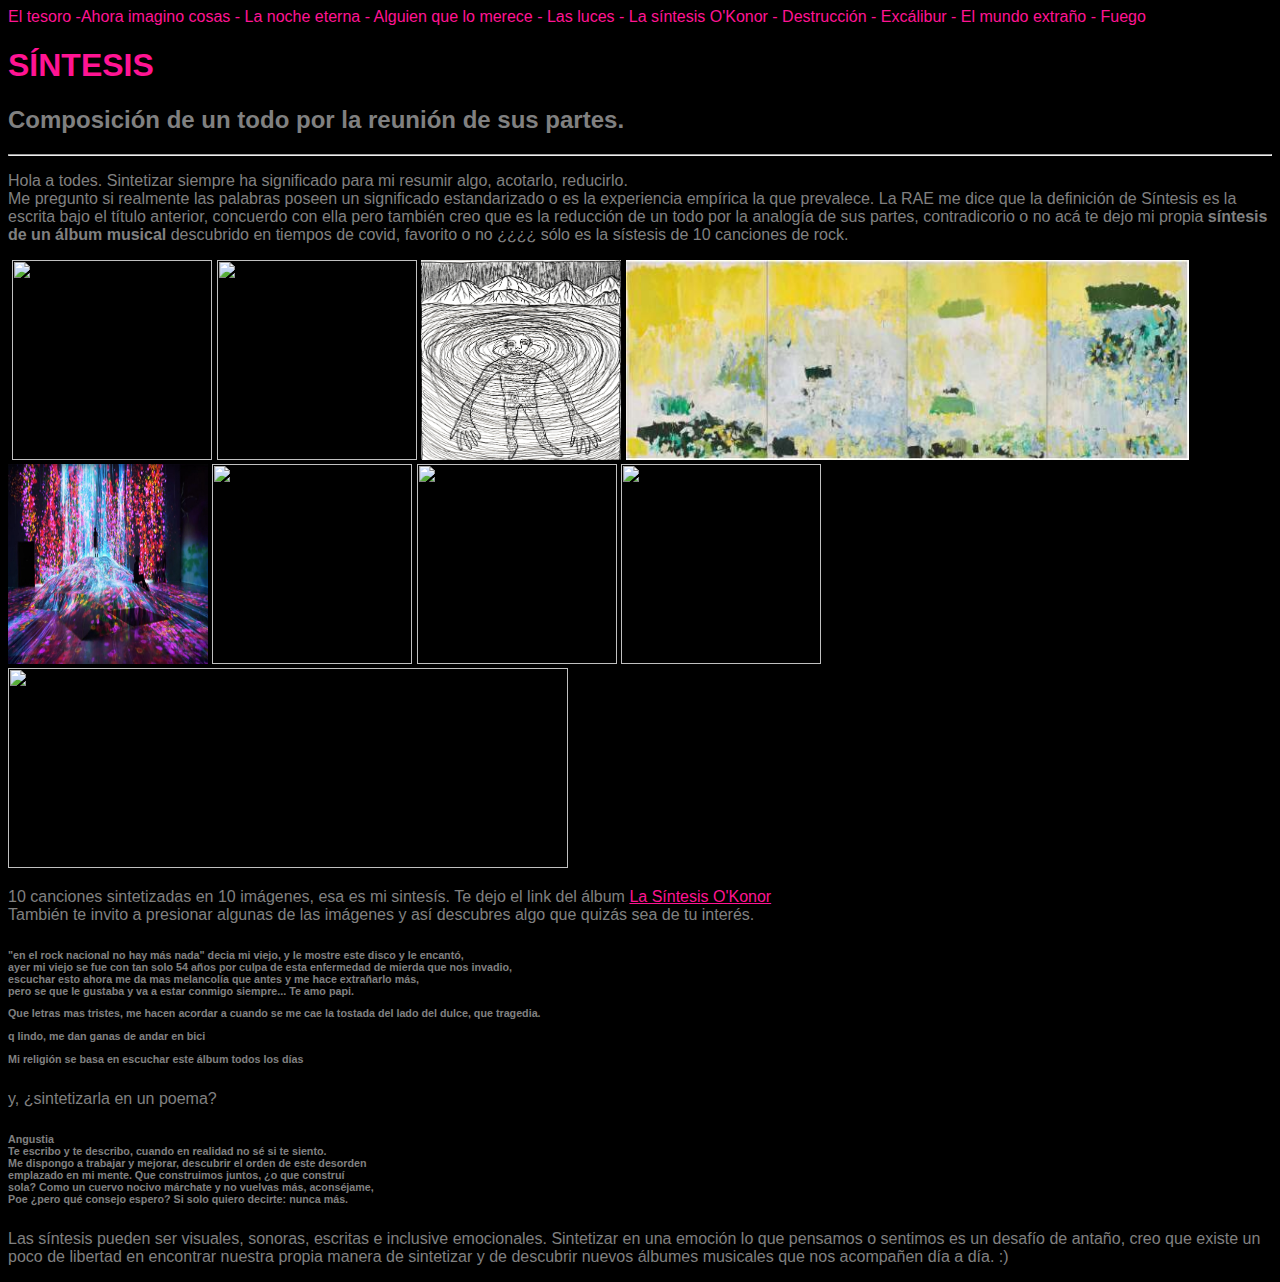
==== CommLab/Encargo1/index.html @ e97e61e8 "Encargo1" ====
<!DOCTYPE html>
<html lang="en" dir="ltr">
  <head>
    <meta charset="utf-8">
    <title>SÍNTESIS</title>
    <link rel="stylesheet" type="text/css" href="css/style.css">
  </head>
  <body>
  <div class="">
  El tesoro -​ 
  Ahora imagino cosas -
  La noche eterna -
  Alguien que lo merece -
  Las luces -
  La síntesis O'Konor -
  Destrucción -
  Excálibur -
  El mundo extraño -
  Fuego
  </div>
  <!-- después de esto viene el título e introducción -->
  <h1>SÍNTESIS</h1>
  <h2>Composición de un todo por la reunión de sus partes.</h2>
  <hr>
    <!-- acá realizar la introducción -->
    <p>Hola a todes. Sintetizar siempre ha significado para mi resumir algo, acotarlo, reducirlo. <br>
    Me pregunto si realmente las palabras poseen un significado estandarizado o es la experiencia empírica la que prevalece.
    La RAE me dice que la definición de Síntesis es la escrita bajo el título anterior, concuerdo con ella pero también creo que es la reducción
  de un todo por la analogía de sus partes, contradicorio o no acá te dejo mi propia <b>síntesis de un álbum musical</b> descubrido en tiempos de covid,
favorito o no ¿¿¿¿ sólo es la sístesis de 10 canciones de rock. </p>
    <!-- antes del siguiente texto; poner imágenes en línea -->
    <a href="https://www.instagram.com/elmatoaunpoliciamotorizado/?hl=es-la">
                 <img src="caratula disco.jpg" width="200" display: inline alt=""></a>
<a href="https://phxart.org/es/artists/yayoi-kusama/">
                 <img src="campos en primavera - yayoi kusama.jpg" width="200" height="200" display: inline alt=""></a>
  <a href="https://www.mnba.gob.cl/617/w3-article-9183.html?_noredirect=1">
                 <img src="pintura de oxidación - andy warhol.jpg" width="200" height="200" display: inline alt=""></a>
<img src="dibujo bruno.jpg" width="200" height="200" display: inline alt="">
<a href="https://www.joanmitchellfoundation.org/joan-mitchell">
                 <img src="Salut Tom, Joan Mitchell.jpg" width="" height="200" display: inline alt=""></a>
<a href="https://www.youtube.com/watch?v=UYFWjUj4RPQ&t=3s">
                 <img src="Sin bordes, colectivo japonés.jpg" width="200" height="200" display: inline alt=""></a>
<img src="dibujo bruno2.jpg" width="200" height="200" display: inline alt="">
<a href="https://historia-arte.com/obras/las-senoritas-de-avignon">
                 <img src="LAS SEÑORITAS DE AVIGNON - PABLO PICASSO.png" width="200" height="200" display: inline alt=""></a>
<img src="viaje alto hospicio.jpg" width="200" height="200" display: inline alt="">
<a href="https://nga.gov.au/pollock/">
                  <img src="Blue, Jackson Pollock.png" width="560" height="200" display: inline alt=""> </a>
<br>
    <!-- poner link del disco La síntesis O'konor en youtube -->
<p>10 canciones sintetizadas en 10 imágenes, esa es mi sintesís. Te dejo el link del álbum <a href="https://youtu.be/5PSsiSdnrys" target="_blank">La Síntesis O'Konor</a><br>
También te invito a presionar algunas de las imágenes y así descubres algo que quizás sea de tu interés.</p>
    <!-- poner comentarios de youtube -->
<h6> <p>"en el rock nacional no hay más nada" decia mi viejo, y le mostre este disco y le encantó, <br>
   ayer mi viejo se fue con tan solo 54 años por culpa de esta enfermedad de mierda que nos invadio, <br>
    escuchar esto ahora me da mas melancolía que antes y me hace extrañarlo más, <br>
     pero se que le gustaba y va a estar conmigo siempre... Te amo papi.</p>
<p>Que letras mas tristes, me hacen acordar a cuando se me cae la tostada del lado del dulce, que tragedia.</p>
<p>q lindo, me dan ganas de andar en bici</p>
<p>Mi religión se basa en escuchar este álbum todos los días</p> </h6>
  <!-- poner poema -->
  <p>y, ¿sintetizarla en un poema?</p>
  <h6><p>Angustia <br>
Te escribo y te describo, cuando en realidad no sé si te siento. <br>
Me dispongo a trabajar y mejorar, descubrir el orden de este desorden <br>
 emplazado en mi mente. Que construimos juntos, ¿o que construí <br>
 sola? Como un cuervo nocivo márchate y no vuelvas más, aconséjame,<br>
  Poe ¿pero qué consejo espero? Si solo quiero decirte: nunca más. </h6>
<p>Las síntesis pueden ser visuales, sonoras, escritas e inclusive emocionales. Sintetizar en una emoción lo que pensamos o sentimos es un desafío
de antaño, creo que existe un poco de libertad en encontrar nuestra propia manera de sintetizar y de descubrir nuevos álbumes musicales que nos acompañen día a día. :) </p>
  </body>
</html>
---- CommLab/Encargo1/css/style.css ----
p{
  color: #808080

}
div{
  color: #FF1493
}
body{
  background-color: #000000
}
body{
  font-family: Arial

}
h1{
  color: #FF1493
}
h1{
  font-family:
}
h2{
  color: #808080
}
a{
  color: #FF1493
}
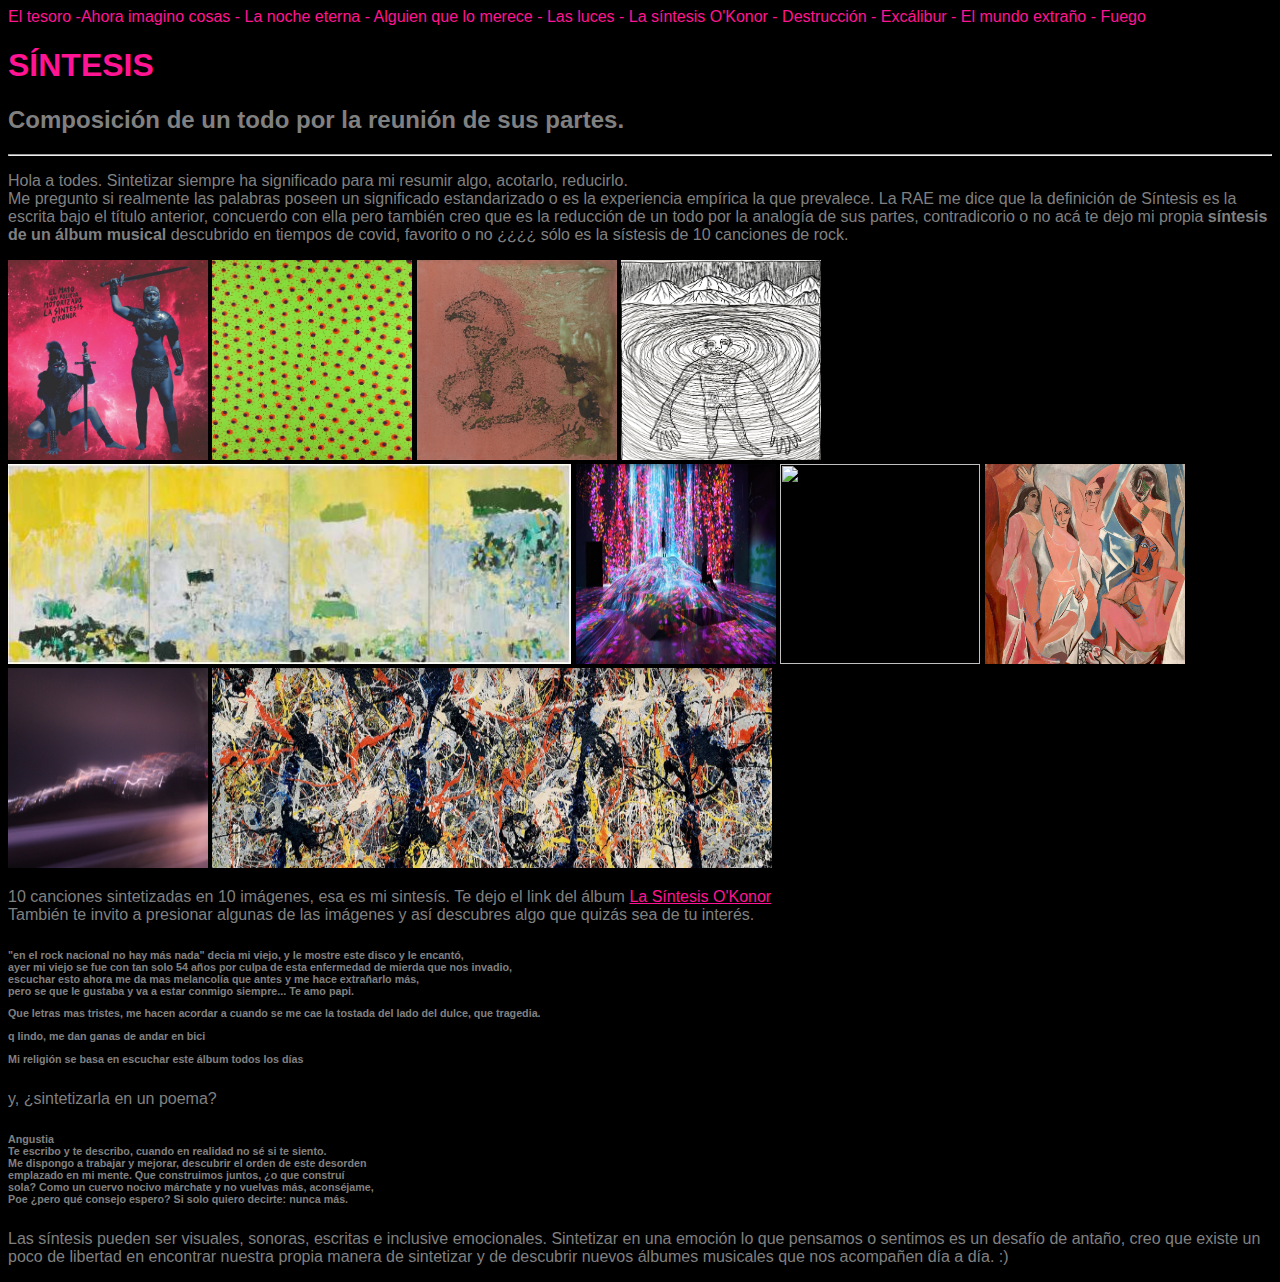
==== commit 61134621: "semana 1" ====
--- a/CommLab/Encargo1/index.html
+++ b/CommLab/Encargo1/index.html
@@ -7,7 +7,7 @@
   </head>
   <body>
   <div class="">
-  El tesoro -​ 
+  El tesoro -​
   Ahora imagino cosas -
   La noche eterna -
   Alguien que lo merece -
@@ -30,11 +30,11 @@
 favorito o no ¿¿¿¿ sólo es la sístesis de 10 canciones de rock. </p>
     <!-- antes del siguiente texto; poner imágenes en línea -->
     <a href="https://www.instagram.com/elmatoaunpoliciamotorizado/?hl=es-la">
-                 <img src="caratula disco.jpg" width="200" display: inline alt=""></a>
+                 <img src="Caratula disco.jpg" width="200" display: inline alt=""></a>
 <a href="https://phxart.org/es/artists/yayoi-kusama/">
-                 <img src="campos en primavera - yayoi kusama.jpg" width="200" height="200" display: inline alt=""></a>
+                 <img src="Campos en primavera - Yayoi Kusama.jpg" width="200" height="200" display: inline alt=""></a>
   <a href="https://www.mnba.gob.cl/617/w3-article-9183.html?_noredirect=1">
-                 <img src="pintura de oxidación - andy warhol.jpg" width="200" height="200" display: inline alt=""></a>
+                 <img src="Pintura de oxidación - Andy Warhol.jpg" width="200" height="200" display: inline alt=""></a>
 <img src="dibujo bruno.jpg" width="200" height="200" display: inline alt="">
 <a href="https://www.joanmitchellfoundation.org/joan-mitchell">
                  <img src="Salut Tom, Joan Mitchell.jpg" width="" height="200" display: inline alt=""></a>
@@ -42,10 +42,10 @@
                  <img src="Sin bordes, colectivo japonés.jpg" width="200" height="200" display: inline alt=""></a>
 <img src="dibujo bruno2.jpg" width="200" height="200" display: inline alt="">
 <a href="https://historia-arte.com/obras/las-senoritas-de-avignon">
-                 <img src="LAS SEÑORITAS DE AVIGNON - PABLO PICASSO.png" width="200" height="200" display: inline alt=""></a>
-<img src="viaje alto hospicio.jpg" width="200" height="200" display: inline alt="">
+                 <img src="LAS SEÑORITAS DE AVIGNON - PABLO PICASSO.PNG" width="200" height="200" display: inline alt=""></a>
+<img src="viaje alto hospicio.JPG" width="200" height="200" display: inline alt="">
 <a href="https://nga.gov.au/pollock/">
-                  <img src="Blue, Jackson Pollock.png" width="560" height="200" display: inline alt=""> </a>
+                  <img src="Blue, Jackson Pollock.PNG" width="560" height="200" display: inline alt=""> </a>
 <br>
     <!-- poner link del disco La síntesis O'konor en youtube -->
 <p>10 canciones sintetizadas en 10 imágenes, esa es mi sintesís. Te dejo el link del álbum <a href="https://youtu.be/5PSsiSdnrys" target="_blank">La Síntesis O'Konor</a><br>
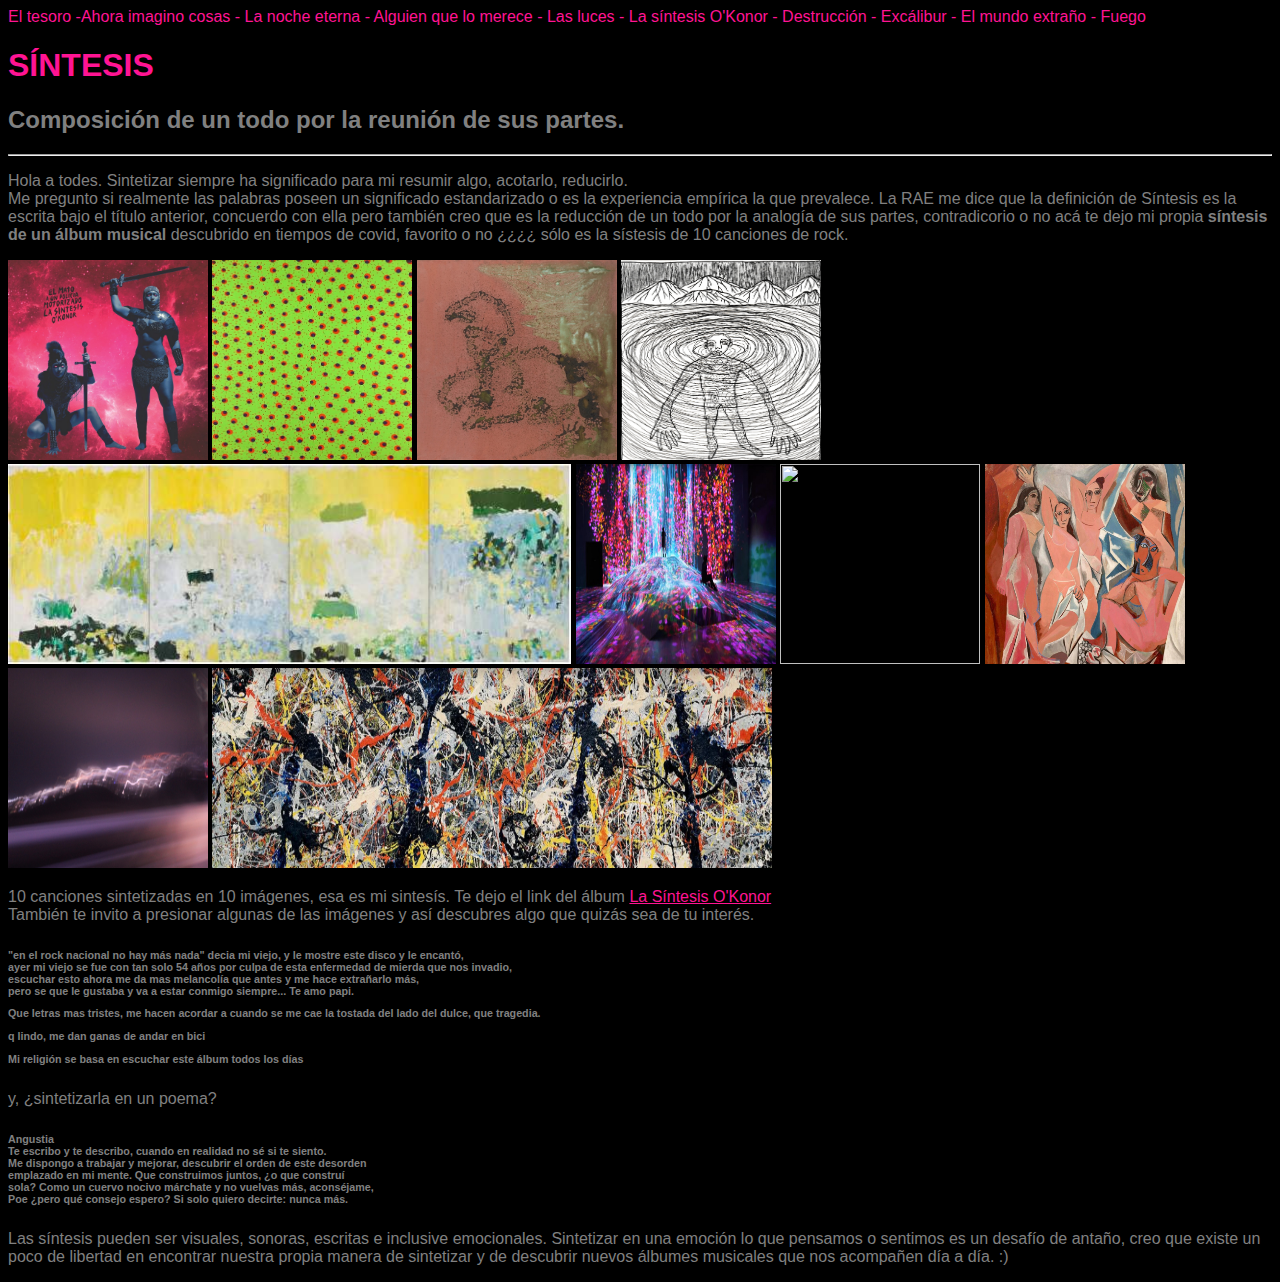
==== commit 2af243ae: "semana 1" ====
--- a/CommLab/Encargo1/index.html
+++ b/CommLab/Encargo1/index.html
@@ -42,10 +42,10 @@
                  <img src="Sin bordes, colectivo japonés.jpg" width="200" height="200" display: inline alt=""></a>
 <img src="dibujo bruno2.jpg" width="200" height="200" display: inline alt="">
 <a href="https://historia-arte.com/obras/las-senoritas-de-avignon">
-                 <img src="LAS SEÑORITAS DE AVIGNON - PABLO PICASSO.PNG" width="200" height="200" display: inline alt=""></a>
+                 <img src="LAS SEÑORITAS DE AVIGNON - PABLO PICASSO.jpg" width="200" height="200" display: inline alt=""></a>
 <img src="viaje alto hospicio.JPG" width="200" height="200" display: inline alt="">
 <a href="https://nga.gov.au/pollock/">
-                  <img src="Blue, Jackson Pollock.PNG" width="560" height="200" display: inline alt=""> </a>
+                  <img src="Blue, Jackson Pollock.jpg" width="560" height="200" display: inline alt=""> </a>
 <br>
     <!-- poner link del disco La síntesis O'konor en youtube -->
 <p>10 canciones sintetizadas en 10 imágenes, esa es mi sintesís. Te dejo el link del álbum <a href="https://youtu.be/5PSsiSdnrys" target="_blank">La Síntesis O'Konor</a><br>
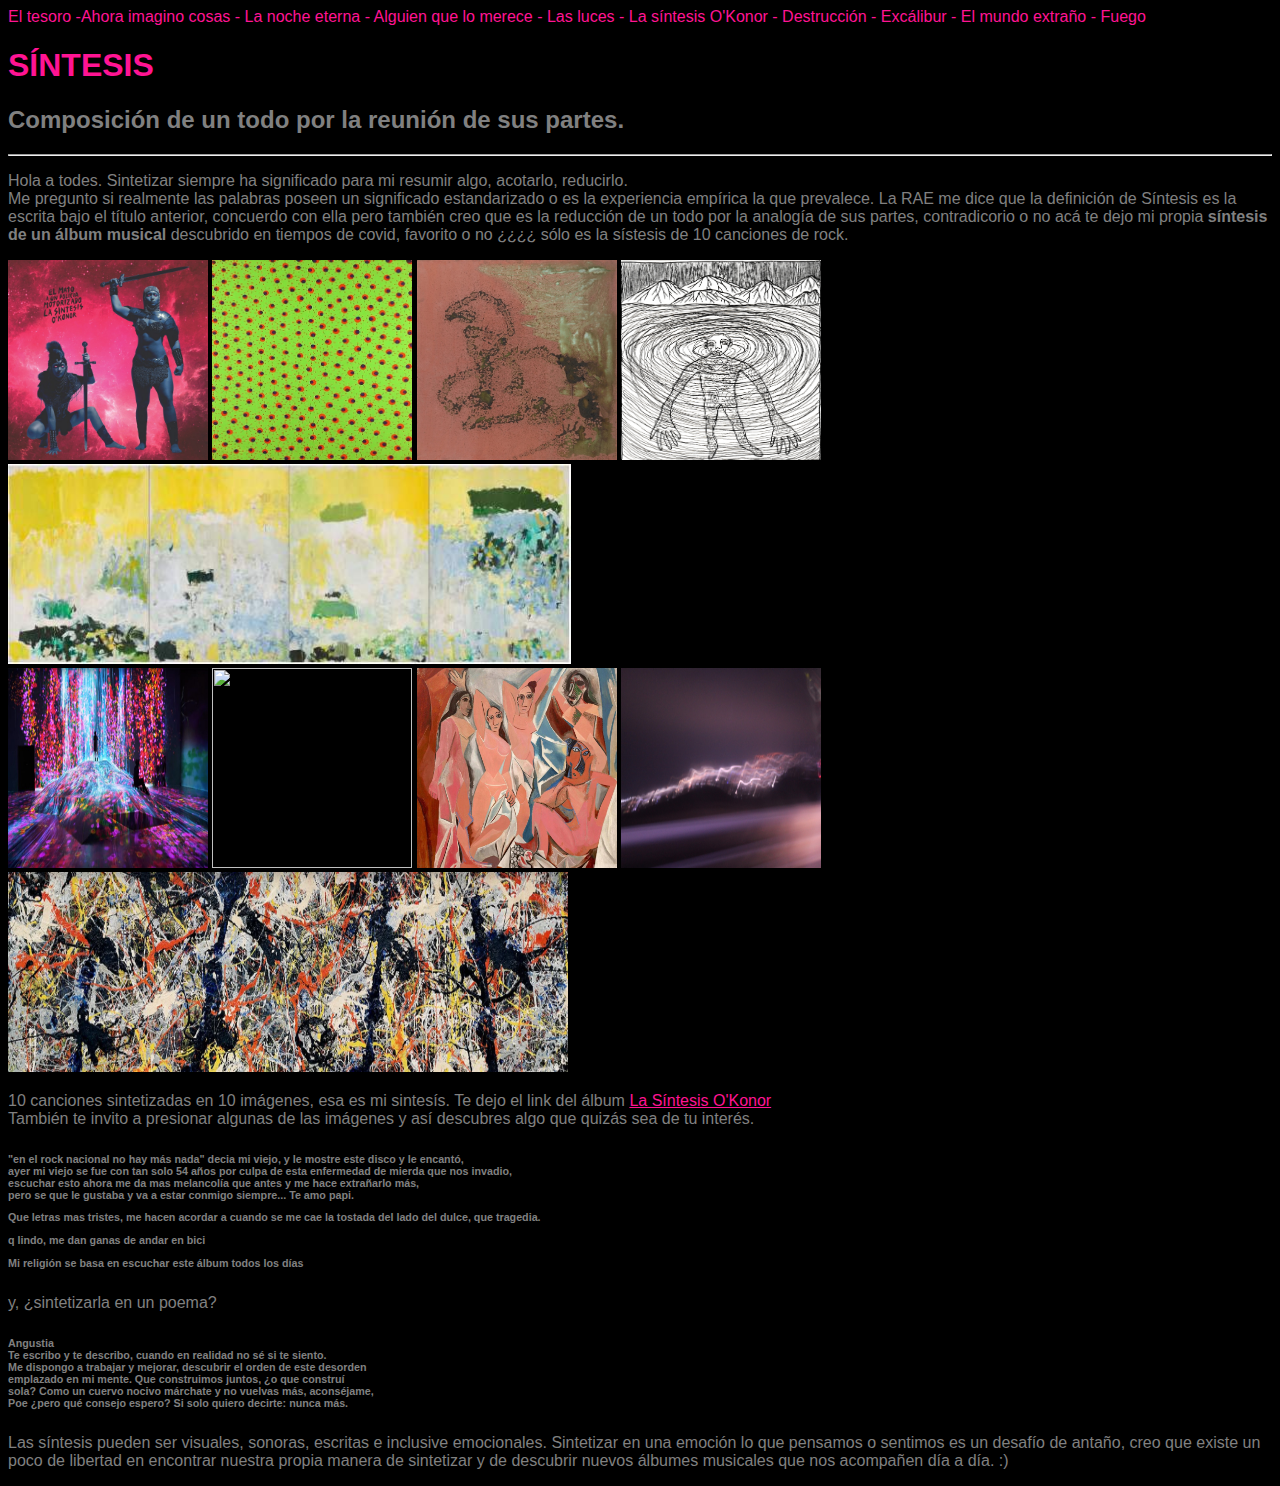
==== commit 05ba1fb5: "semana 1" ====
--- a/CommLab/Encargo1/index.html
+++ b/CommLab/Encargo1/index.html
@@ -37,7 +37,7 @@
                  <img src="Pintura de oxidación - Andy Warhol.jpg" width="200" height="200" display: inline alt=""></a>
 <img src="dibujo bruno.jpg" width="200" height="200" display: inline alt="">
 <a href="https://www.joanmitchellfoundation.org/joan-mitchell">
-                 <img src="Salut Tom, Joan Mitchell.jpg" width="" height="200" display: inline alt=""></a>
+                 <img src="Salut Tom, Joan Mitchell.jpg" width="" height="200" display: inline alt=""></a> <br>
 <a href="https://www.youtube.com/watch?v=UYFWjUj4RPQ&t=3s">
                  <img src="Sin bordes, colectivo japonés.jpg" width="200" height="200" display: inline alt=""></a>
 <img src="dibujo bruno2.jpg" width="200" height="200" display: inline alt="">
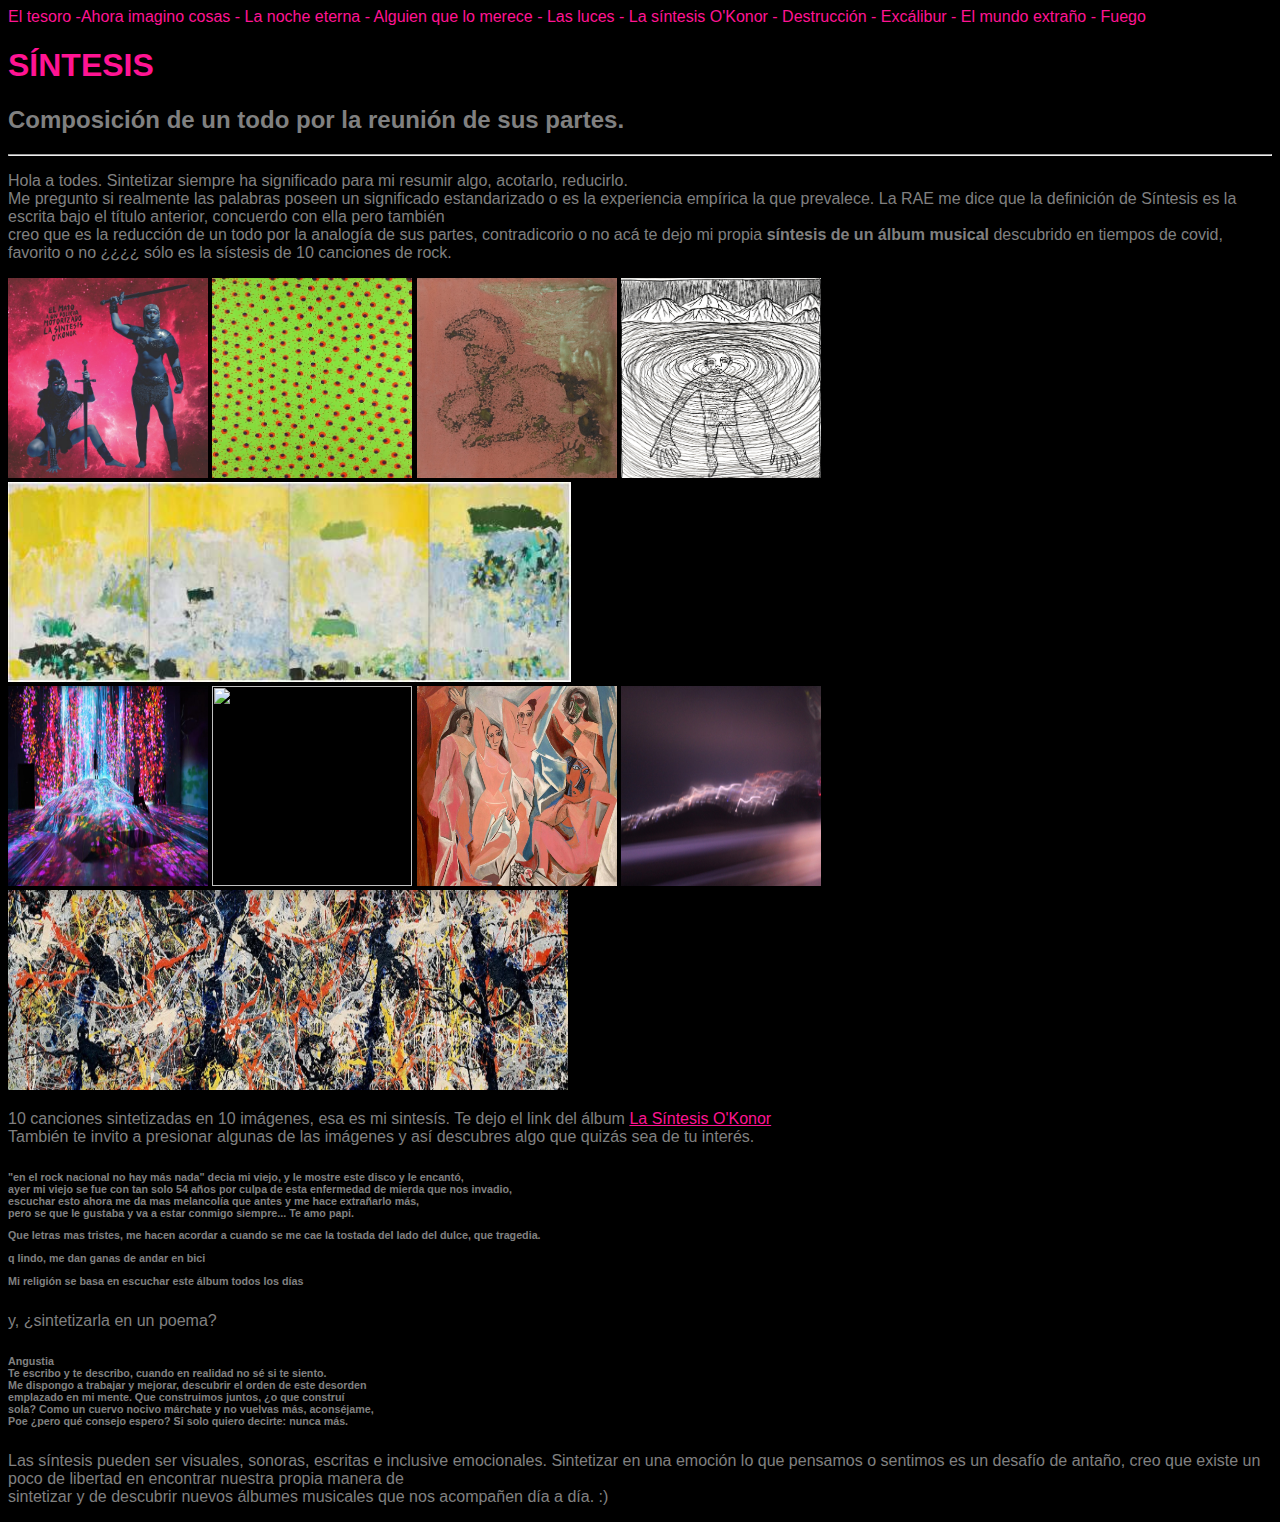
==== commit 0dde1587: "semana1" ====
--- a/CommLab/Encargo1/index.html
+++ b/CommLab/Encargo1/index.html
@@ -25,7 +25,7 @@
     <!-- acá realizar la introducción -->
     <p>Hola a todes. Sintetizar siempre ha significado para mi resumir algo, acotarlo, reducirlo. <br>
     Me pregunto si realmente las palabras poseen un significado estandarizado o es la experiencia empírica la que prevalece.
-    La RAE me dice que la definición de Síntesis es la escrita bajo el título anterior, concuerdo con ella pero también creo que es la reducción
+    La RAE me dice que la definición de Síntesis es la escrita bajo el título anterior, concuerdo con ella pero también <br> creo que es la reducción
   de un todo por la analogía de sus partes, contradicorio o no acá te dejo mi propia <b>síntesis de un álbum musical</b> descubrido en tiempos de covid,
 favorito o no ¿¿¿¿ sólo es la sístesis de 10 canciones de rock. </p>
     <!-- antes del siguiente texto; poner imágenes en línea -->
@@ -67,6 +67,6 @@
  sola? Como un cuervo nocivo márchate y no vuelvas más, aconséjame,<br>
   Poe ¿pero qué consejo espero? Si solo quiero decirte: nunca más. </h6>
 <p>Las síntesis pueden ser visuales, sonoras, escritas e inclusive emocionales. Sintetizar en una emoción lo que pensamos o sentimos es un desafío
-de antaño, creo que existe un poco de libertad en encontrar nuestra propia manera de sintetizar y de descubrir nuevos álbumes musicales que nos acompañen día a día. :) </p>
+de antaño, creo que existe un poco de libertad en encontrar nuestra propia manera de <br> sintetizar y de descubrir nuevos álbumes musicales que nos acompañen día a día. :) </p>
   </body>
 </html>
